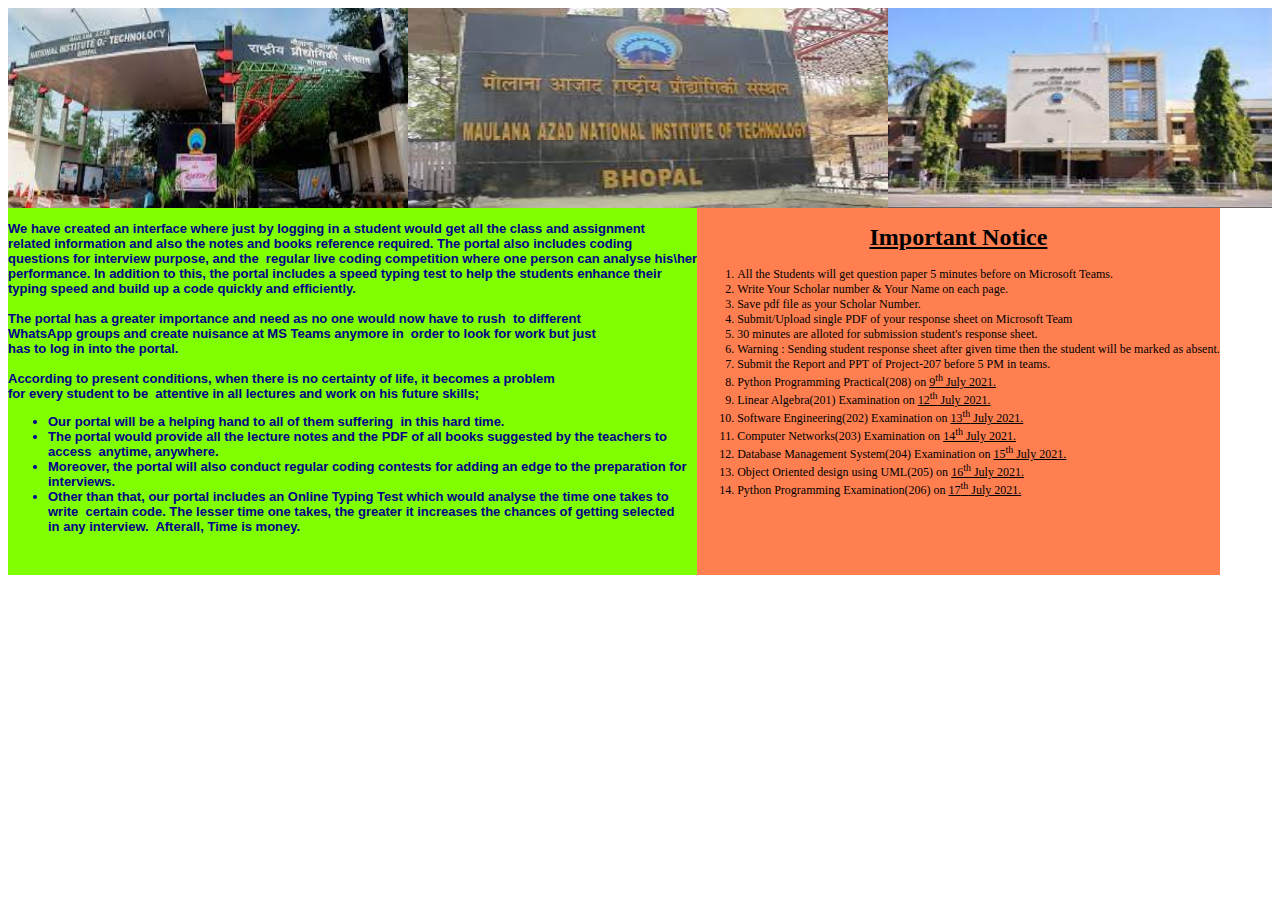
==== index.html @ cc3fb214 "Update and rename HomePage.html to index.html" ====
<html>
<head>
    <title>Home Page</title>
    <link rel="stylesheet" href="design.css">
</head>
<body>

<div class="books">
    <img src="manitcampus.jpg" height="200px" width="400px">
    <img src="manitcampus2.jpg" height="200px" width="500px">
    <img src="manitcampus1.jpg" height="200px" width="400px">
</div>
<div class="books">
<div class="notes_odd">
<pre><b><font face="Arial" size="2.5" color="darkblue">We have created an interface where just by logging in a student would get all the class and assignment
related information and also the notes and books reference required. The portal also includes coding 
questions for interview purpose, and the  regular live coding competition where one person can analyse his\her
performance. In addition to this, the portal includes a speed typing test to help the students enhance their
typing speed and build up a code quickly and efficiently.
        
The portal has a greater importance and need as no one would now have to rush  to different 
WhatsApp groups and create nuisance at MS Teams anymore in  order to look for work but just
has to log in into the portal.
        
According to present conditions, when there is no certainty of life, it becomes a problem 
for every student to be  attentive in all lectures and work on his future skills; <ul><li>Our portal will be a helping hand to all of them suffering  in this hard time.</li><li>The portal would provide all the lecture notes and the PDF of all books suggested by the teachers to 
access  anytime, anywhere.</li><li>Moreover, the portal will also conduct regular coding contests for adding an edge to the preparation for 
interviews.</li><li>Other than that, our portal includes an Online Typing Test which would analyse the time one takes to 
write  certain code. The lesser time one takes, the greater it increases the chances of getting selected 
in any interview.  Afterall,<b> Time is money.</b></li></ul>
</font></b></pre>
    </div>
<div class="notice">
<h1>Important Notice</h1>
<ol><li>All the Students will get question paper 5 minutes  before  on  Microsoft Teams.</li>
    <li>Write Your Scholar number & Your Name on each page.</li>
    <li>Save pdf file as your Scholar Number.</li>
    <li>Submit/Upload single PDF of your response sheet on Microsoft Team</li>
    <li>30 minutes are alloted for submission  student's response sheet.</li>
    <li>Warning : Sending student response sheet after given time then the student will be marked as absent.</li>
    <li>Submit the Report and PPT of Project-207 before 5 PM in teams.</li>
    <li>Python Programming Practical(208) on <u>9<sup>th</sup> July 2021.</u></li>
    <li>Linear Algebra(201) Examination on <u>12<sup>th</sup> July 2021.</u></li>
    <li>Software Engineering(202) Examination on <u>13<sup>th</sup> July 2021.</u></li>
    <li>Computer Networks(203) Examination on <u>14<sup>th</sup> July 2021.</u></li>
    <li>Database Management System(204) Examination on <u>15<sup>th</sup> July 2021.</u></li>
    <li>Object Oriented design using UML(205) on <u>16<sup>th</sup> July 2021.</u></li>
    <li>Python Programming Examination(206) on <u>17<sup>th</sup> July 2021.</u></li>
</ol>
</div>
</div>
</body>
</html>
---- design.css ----
footer
{
    text-align: center;
    text-decoration-color: black;
    background-color: cornsilk;
}
.intro1
{
    
    text-decoration-color:black;
    font-family: cursive;
    display: flex;
    background-color:cadetblue;
    font-size: 28px;
    padding-left: 20px;
    padding-right: 20px;
}
.intro1 img
{
    border-radius: 50%;
    border-image-width: 20%;
}
.intro2
{
    
    text-decoration-color:black;
    font-family: cursive;
    display: flex;
    background-color:darkturquoise;
}
nav a
{
    text-decoration: none;
    margin:20px;
}

#clock 
{
    font-size: 28px;
    width: 28px;
    margin: 2px;
}
.odd
{
    background-color: antiquewhite;
    font-family: cursive;
}
.even
{
    background-color: aquamarine;
    font-family: cursive;
}
.even ul,.odd ul
{
    list-style: circle;
}
.books
{
    display:flex;
}
.books h1
{
    text-align: center;
    text-decoration: underline;
}
.notes_even
{
    background-color:coral;
    font-family: cursive;
}
notes_even h1
{
   text-align: center;
    text-decoration:underline;
    font-family:fantasy;
}
.notes_odd
{
    background-color:chartreuse;
    font-family: cursive;
}
.back
{
    background-color: cornflowerblue;
}
.teach1 img, .teach2 img
{
    border-image-width: 40%;
}
.teach1
{
    background-color: darkgray;
}
.teach2
{
    background-color: darkseagreen;
}
.notice
{
    background-color:coral;
    font-family: cursive;
    font-size: 12px;
}
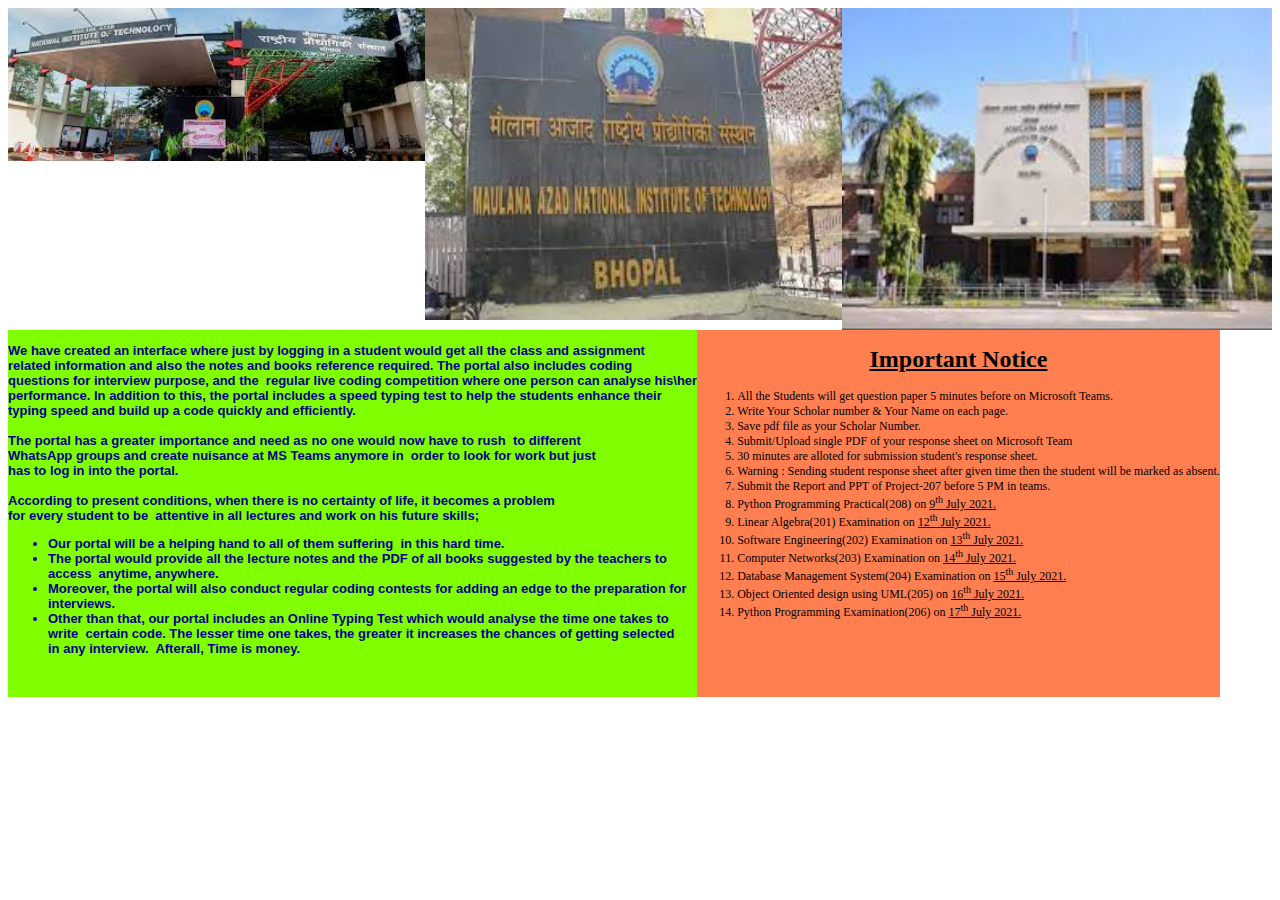
==== commit a87173ef: "Update index.html" ====
--- a/index.html
+++ b/index.html
@@ -6,9 +6,9 @@
 <body>
 
 <div class="books">
-    <img src="manitcampus.jpg" height="200px" width="400px">
-    <img src="manitcampus2.jpg" height="200px" width="500px">
-    <img src="manitcampus1.jpg" height="200px" width="400px">
+    <img src="manitcampus.jpg" height="30%" width="33%">
+    <img src="manitcampus2.jpg" height="30%" width="33%">
+    <img src="manitcampus1.jpg" height="30%" width="34%">
 </div>
 <div class="books">
 <div class="notes_odd">
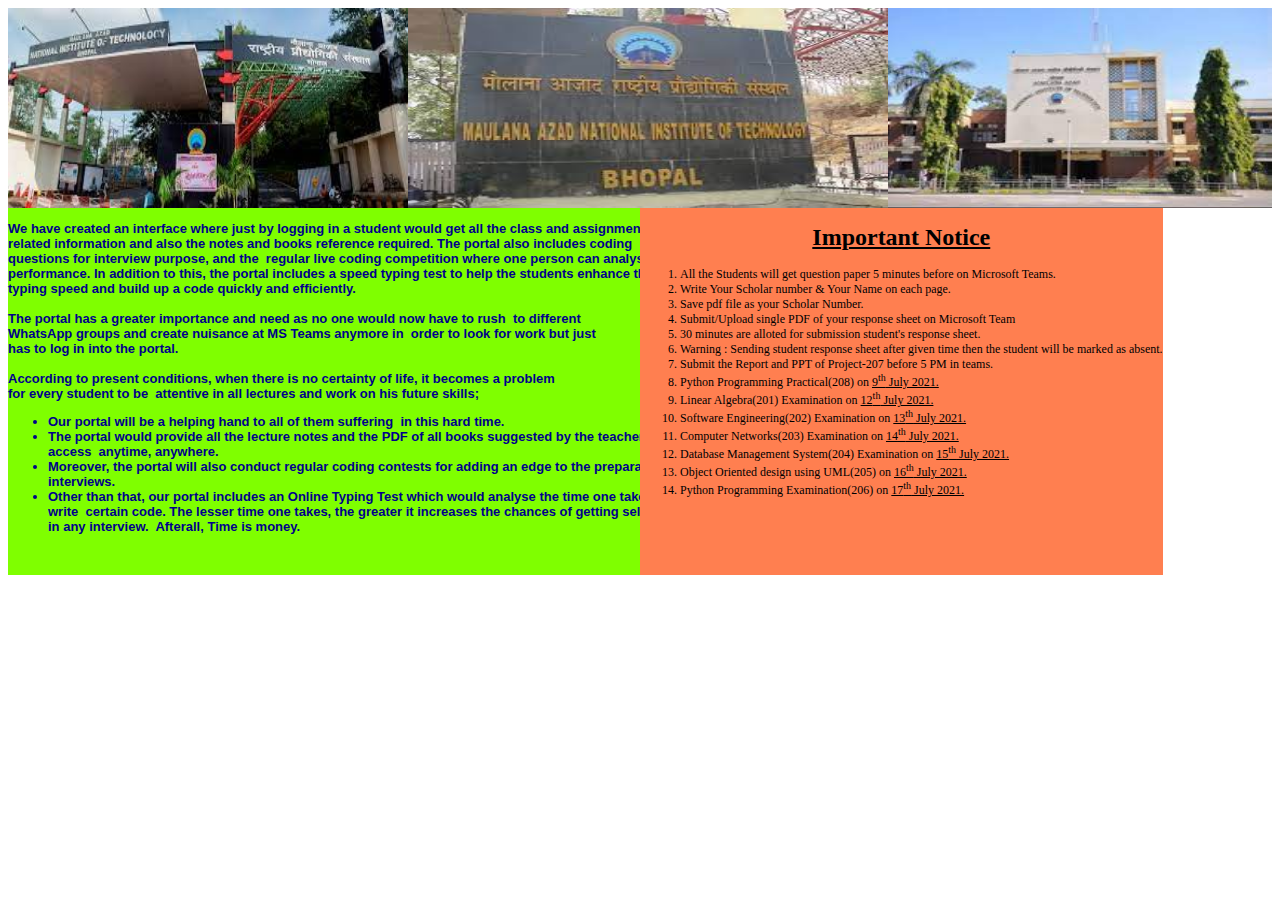
==== commit ef397115: "Update index.html" ====
--- a/index.html
+++ b/index.html
@@ -6,9 +6,9 @@
 <body>
 
 <div class="books">
-    <img src="manitcampus.jpg" height="30%" width="33%">
-    <img src="manitcampus2.jpg" height="30%" width="33%">
-    <img src="manitcampus1.jpg" height="30%" width="34%">
+    <img src="manitcampus.jpg" height="200px" width="400px" >
+    <img src="manitcampus2.jpg" height="200px" width="500px">
+    <img src="manitcampus1.jpg" height="200px" width="400px">
 </div>
 <div class="books">
 <div class="notes_odd">
--- a/design.css
+++ b/design.css
@@ -78,6 +78,7 @@
 {
     background-color:chartreuse;
     font-family: cursive;
+    width:50%;
 }
 .back
 {
@@ -100,4 +101,5 @@
     background-color:coral;
     font-family: cursive;
     font-size: 12px;
-}+    widtth:50%;
+}
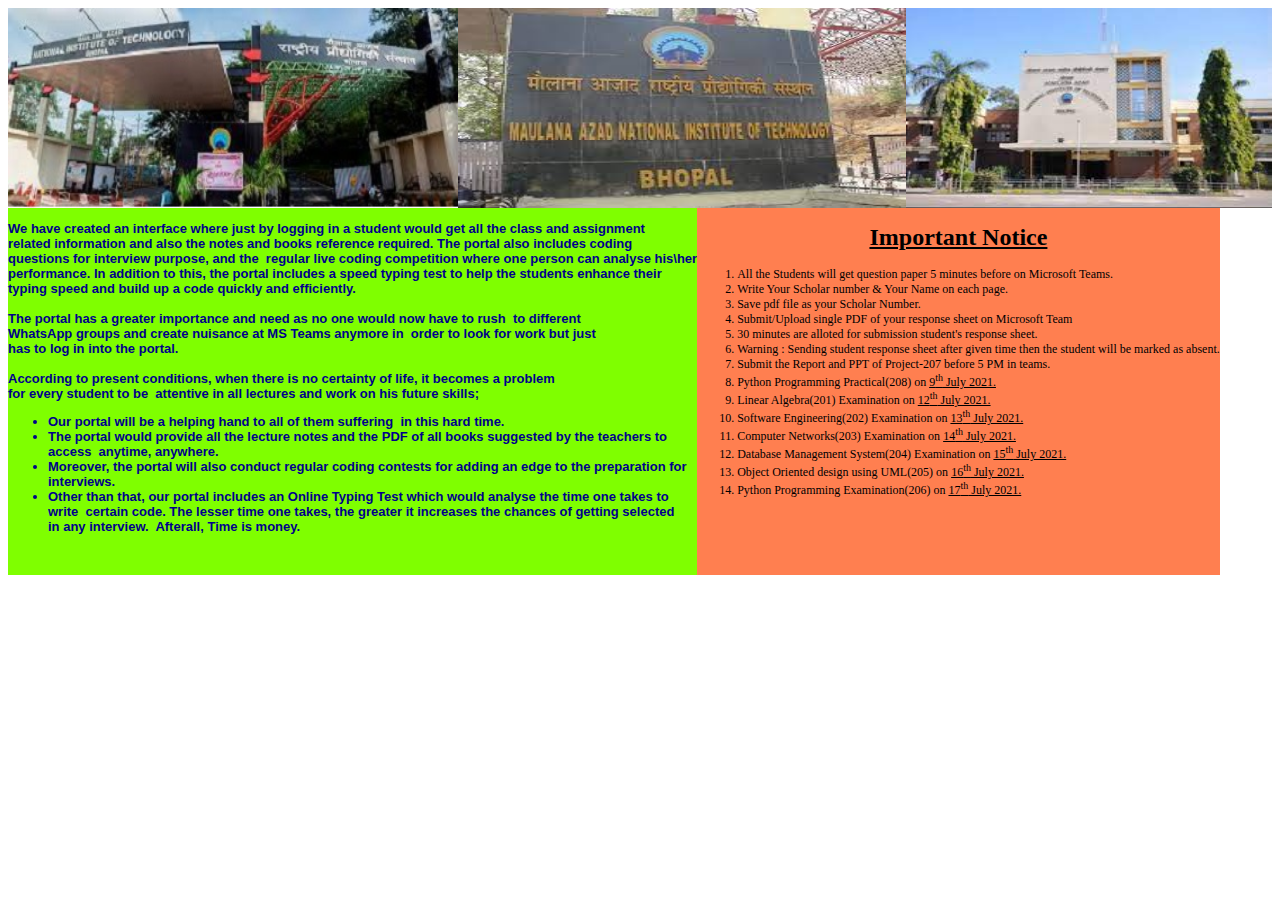
==== commit e049222c: "Update index.html" ====
--- a/index.html
+++ b/index.html
@@ -6,9 +6,9 @@
 <body>
 
 <div class="books">
-    <img src="manitcampus.jpg" height="200px" width="400px" >
-    <img src="manitcampus2.jpg" height="200px" width="500px">
-    <img src="manitcampus1.jpg" height="200px" width="400px">
+    <img src="manitcampus.jpg" height="200px" width="450px" >
+    <img src="manitcampus2.jpg" height="200px" width="550px">
+    <img src="manitcampus1.jpg" height="200px" width="450px">
 </div>
 <div class="books">
 <div class="notes_odd">
--- a/design.css
+++ b/design.css
@@ -78,7 +78,6 @@
 {
     background-color:chartreuse;
     font-family: cursive;
-    width:50%;
 }
 .back
 {
@@ -101,5 +100,4 @@
     background-color:coral;
     font-family: cursive;
     font-size: 12px;
-    widtth:50%;
 }
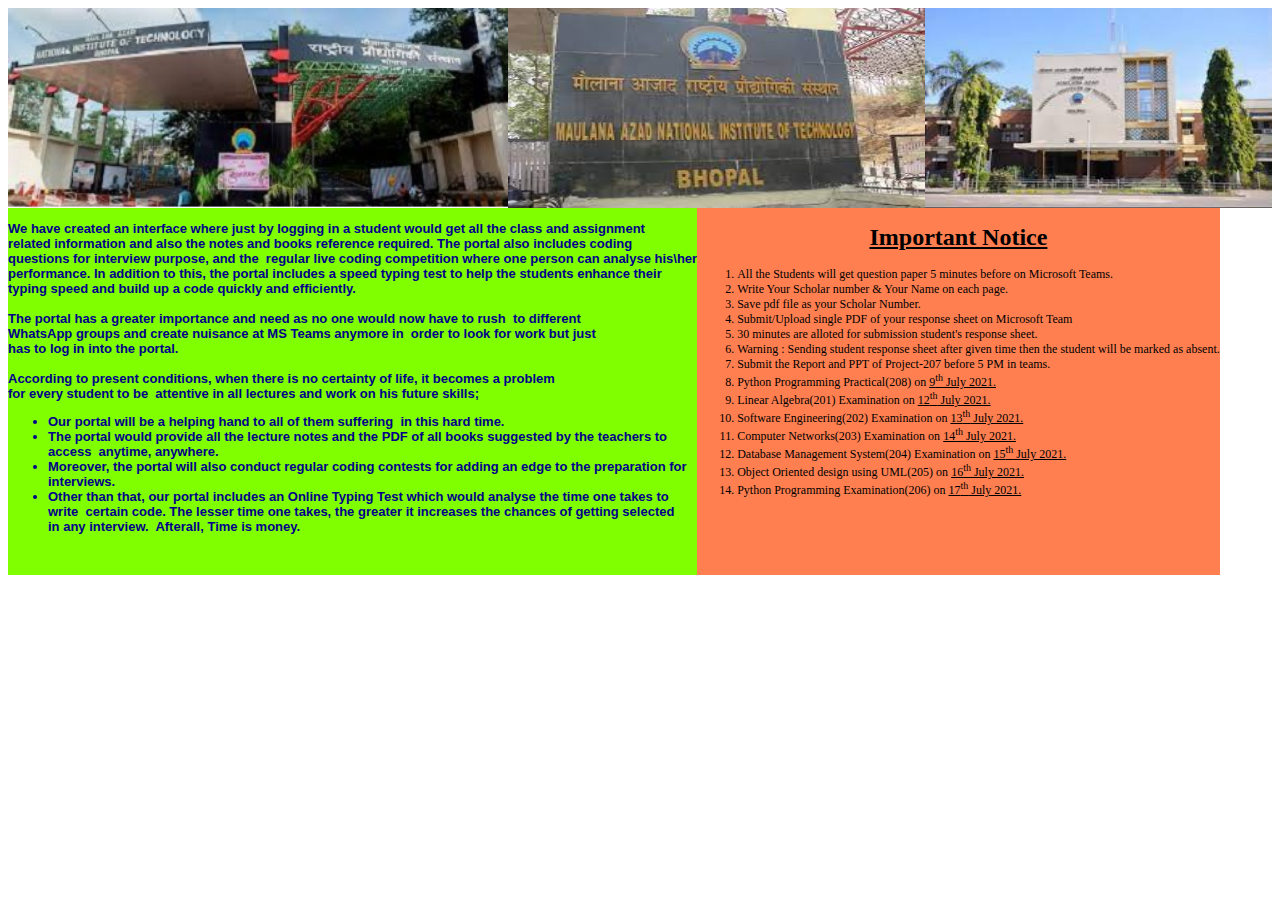
==== commit 078cff22: "Update index.html" ====
--- a/index.html
+++ b/index.html
@@ -6,9 +6,9 @@
 <body>
 
 <div class="books">
-    <img src="manitcampus.jpg" height="200px" width="450px" >
-    <img src="manitcampus2.jpg" height="200px" width="550px">
-    <img src="manitcampus1.jpg" height="200px" width="450px">
+    <img src="manitcampus.jpg" height="200px" width="500px" >
+    <img src="manitcampus2.jpg" height="200px" width="600px">
+    <img src="manitcampus1.jpg" height="200px" width="500px">
 </div>
 <div class="books">
 <div class="notes_odd">
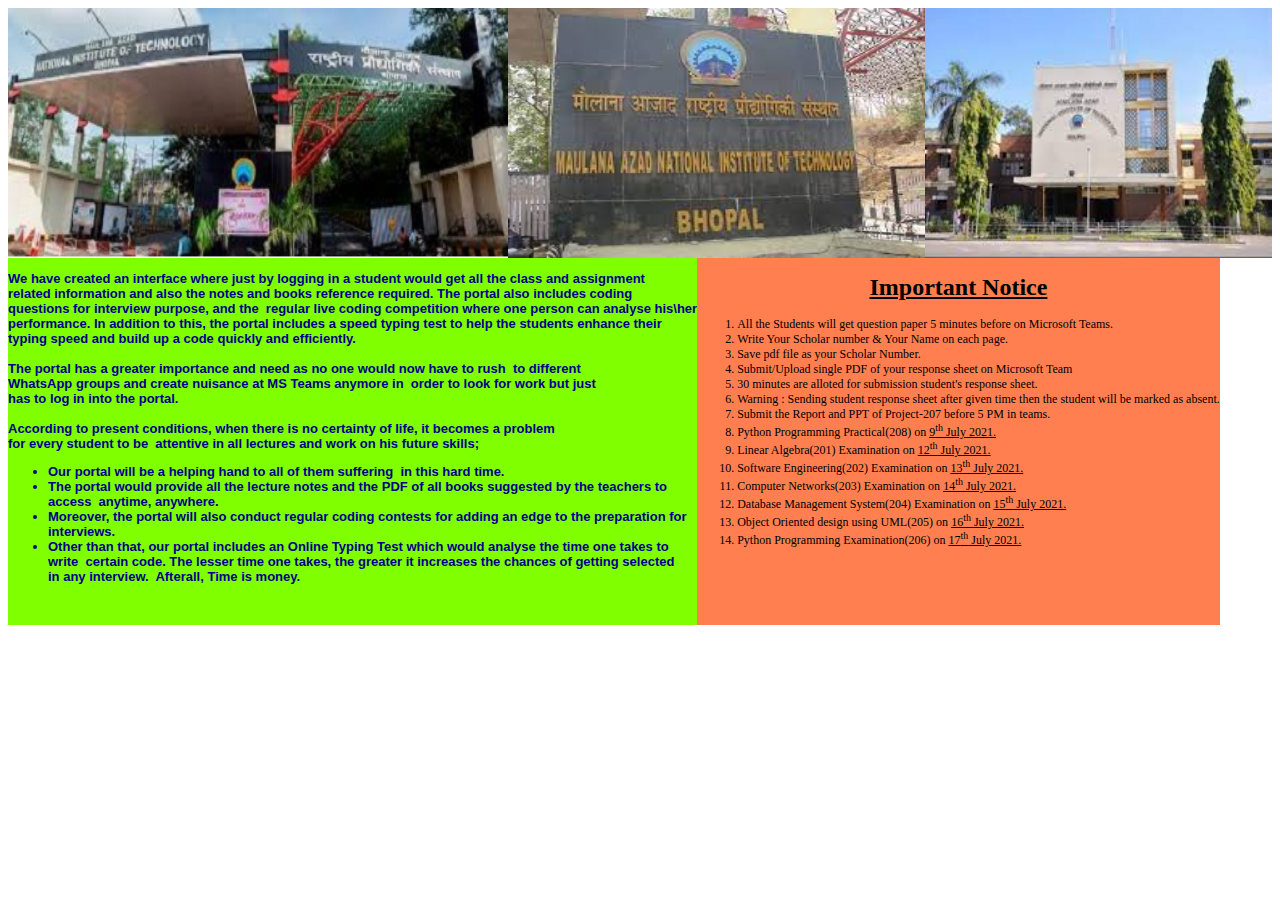
==== commit 75f00909: "Update index.html" ====
--- a/index.html
+++ b/index.html
@@ -6,9 +6,9 @@
 <body>
 
 <div class="books">
-    <img src="manitcampus.jpg" height="200px" width="500px" >
-    <img src="manitcampus2.jpg" height="200px" width="600px">
-    <img src="manitcampus1.jpg" height="200px" width="500px">
+    <img src="manitcampus.jpg" height="250px" width="500px" >
+    <img src="manitcampus2.jpg" height="250px" width="600px">
+    <img src="manitcampus1.jpg" height="250px" width="500px">
 </div>
 <div class="books">
 <div class="notes_odd">
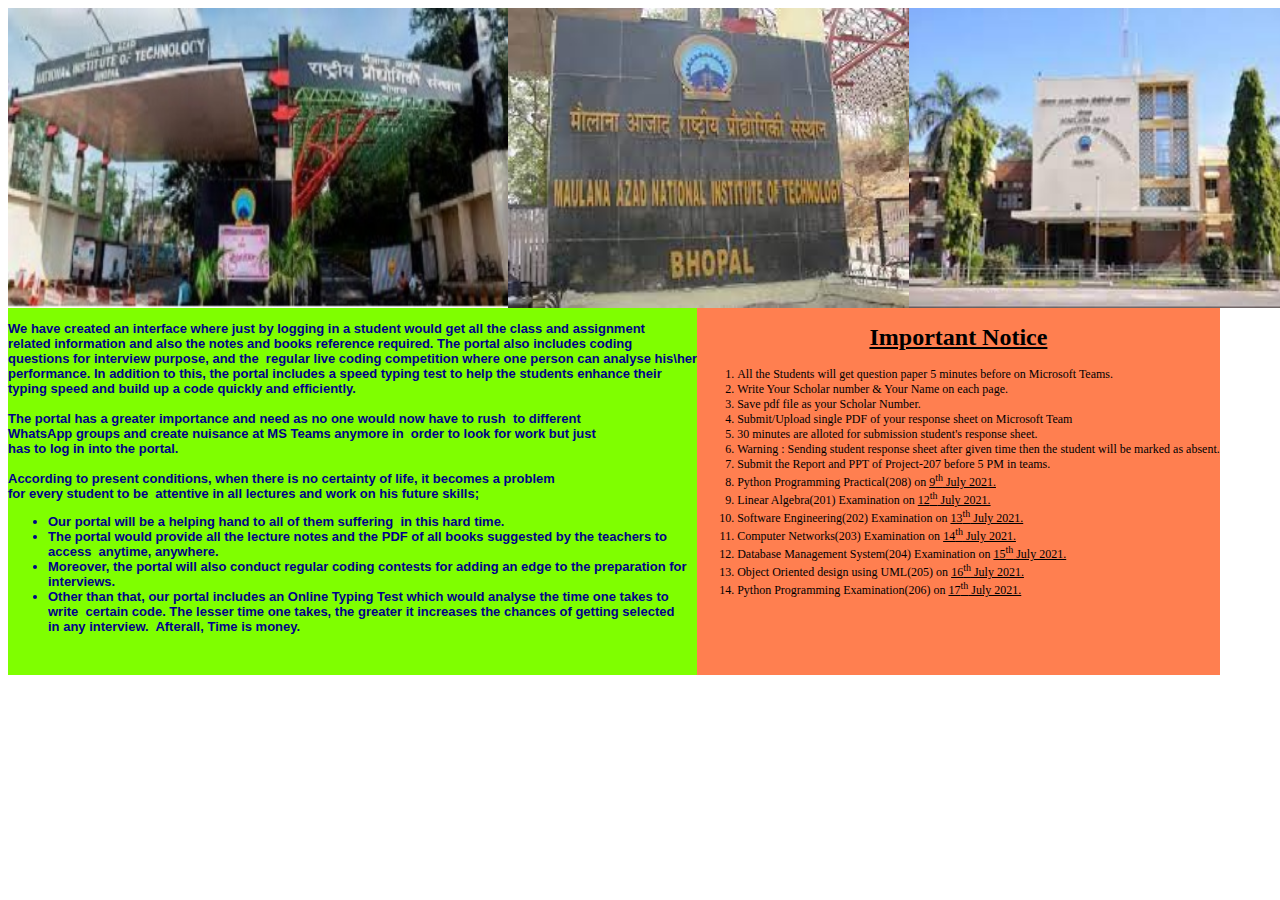
==== commit 0adec8c8: "Update index.html" ====
--- a/index.html
+++ b/index.html
@@ -6,9 +6,9 @@
 <body>
 
 <div class="books">
-    <img src="manitcampus.jpg" height="250px" width="500px" >
-    <img src="manitcampus2.jpg" height="250px" width="600px">
-    <img src="manitcampus1.jpg" height="250px" width="500px">
+    <img src="manitcampus.jpg" height="300px" width="500px" >
+    <img src="manitcampus2.jpg" height="300px" width="600px">
+    <img src="manitcampus1.jpg" height="300px" width="500px">
 </div>
 <div class="books">
 <div class="notes_odd">
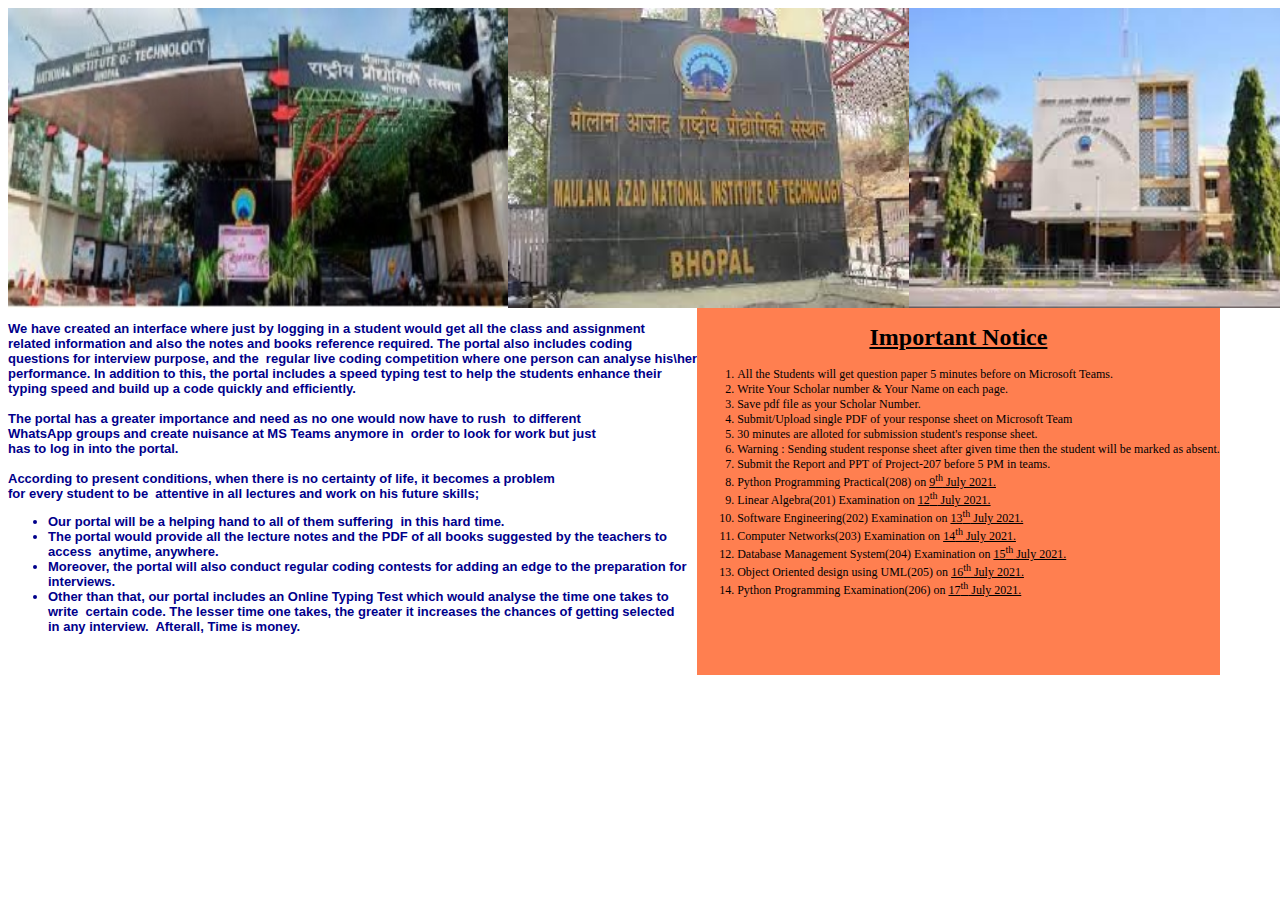
==== commit 73ecac71: "Update index.html" ====
--- a/index.html
+++ b/index.html
@@ -11,7 +11,7 @@
     <img src="manitcampus1.jpg" height="300px" width="500px">
 </div>
 <div class="books">
-<div class="notes_odd">
+<div class="notes_home">
 <pre><b><font face="Arial" size="2.5" color="darkblue">We have created an interface where just by logging in a student would get all the class and assignment
 related information and also the notes and books reference required. The portal also includes coding 
 questions for interview purpose, and the  regular live coding competition where one person can analyse his\her
